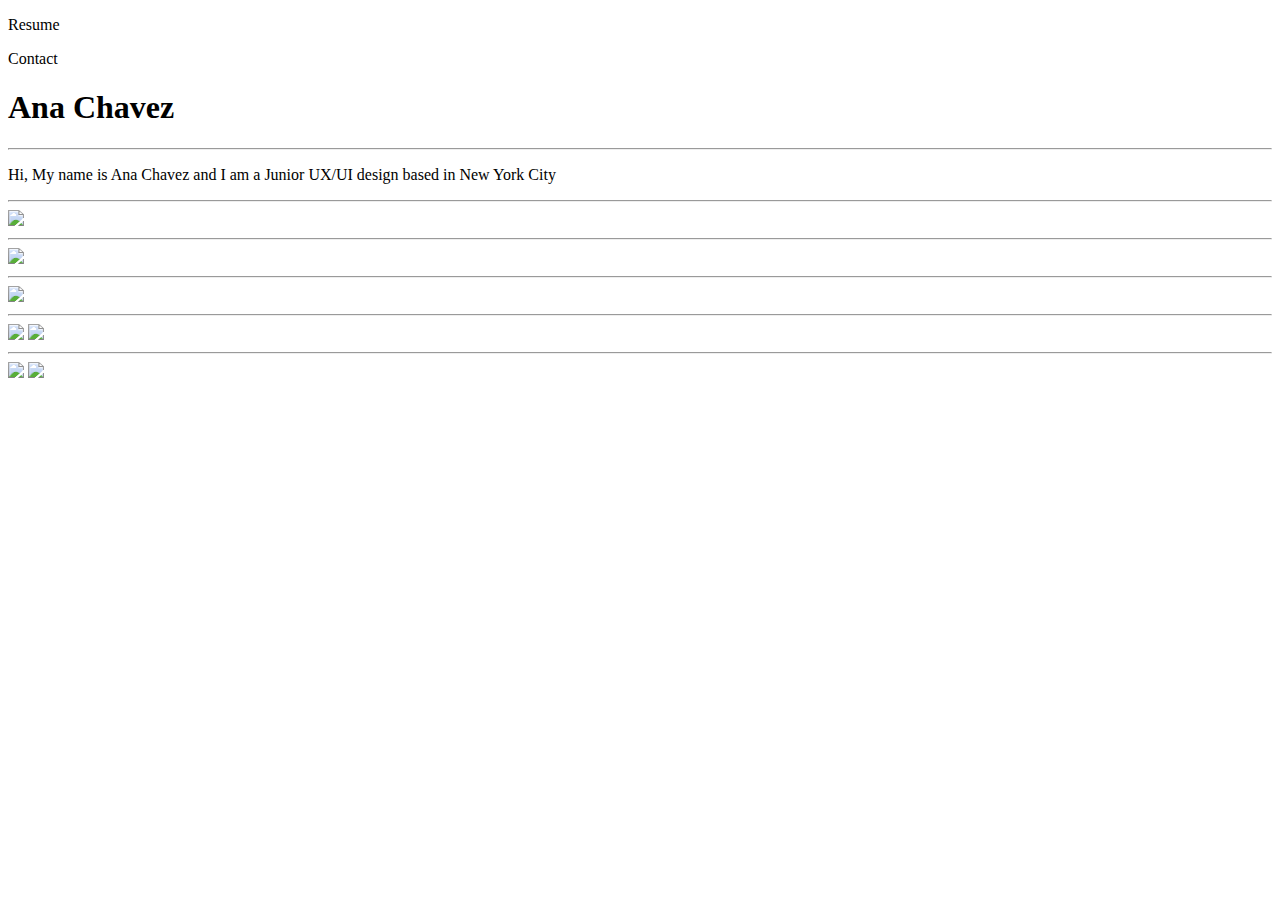
==== index.html @ f45fa037 "inserted images" ====
<!DOCTYPE html>
<html lang="en">
<head>
    <meta charset="UTF-8">
    <meta name="viewport" content="width=device-width, initial-scale=1.0">
    <title>Document</title>
    <link rel="stylesheet" href="./css/style.css">
</head>
<body>
    <div class="green">
   <p>Resume</p>  
  <p> Contact</p>
  <h1> Ana Chavez</h1>   
    </div>
 
  <hr>
  <p> Hi, My name is Ana Chavez and I am a Junior UX/UI design based in New York City</p>
  <hr>
  <img src="images/Frame.png">
    <hr>
  <img src="images/image 1.png">
    <hr>
<img src="images/AboutMe.png">
<hr>
    <img src="images/DSC02909.jpg" width=600px>
  <img src="images/description.png" class="center">
    <hr>
<div class="footer">
    <img src="images/linkedin.png" class="linkedin">
         <img src="images/instagram.png"class="linkedin">
    </div>
 
</body>
</html>
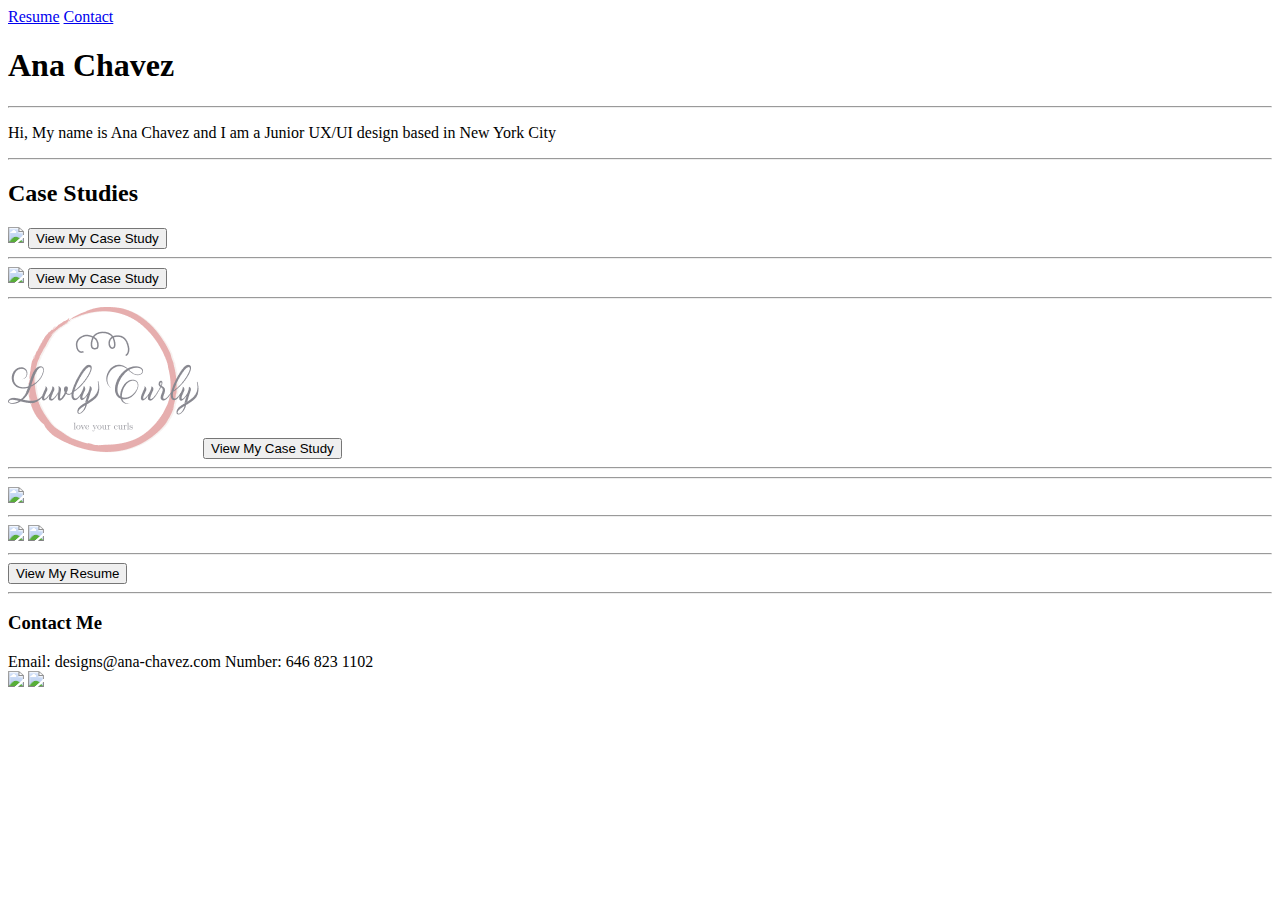
==== commit d05cbff3: "Updated Code" ====
--- a/index.html
+++ b/index.html
@@ -7,24 +7,53 @@
     <link rel="stylesheet" href="./css/style.css">
 </head>
 <body>
-    <div class="green">
-   <p>Resume</p>  
-  <p> Contact</p>
-  <h1> Ana Chavez</h1>   
-    </div>
+    <header class="green navigation">
+    <nav>
+    <a href="#">Resume</a>
+    <a href="#">Contact</a>
+    </nav>
+   
+    <h1> Ana Chavez</h1>   
+    </header>
  
   <hr>
   <p> Hi, My name is Ana Chavez and I am a Junior UX/UI design based in New York City</p>
   <hr>
-  <img src="images/Frame.png">
-    <hr>
-  <img src="images/image 1.png">
+<h2> Case Studies </h2>
+  <div class="caseStudies">  
+    <img src="images/Frame.png">
+    <button>View My Case Study</button>
+  </div>
+  <hr>
+  <div class="caseStudies">
+    <img src="images/image 1.png"> 
+    <button>View My Case Study</button>
+  </div>
+  <hr>
+  <div class="caseStudies">
+    <img src="Images/Frame copy.png">
+    <button>View My Case Study</button>
+  </div>
+ <hr>
+ 
     <hr>
 <img src="images/AboutMe.png">
 <hr>
-    <img src="images/DSC02909.jpg" width=600px>
-  <img src="images/description.png" class="center">
-    <hr>
+ <div class="about-me">
+  <img src="images/DSC02909.jpg" width=700px>
+  <img src="images/description.png">
+ </div>  
+
+  <section class="flexContainer">
+
+  </section>
+<hr>
+  <button>View My Resume</button>
+   <hr>
+   <h3> Contact Me</h3> 
+   <div class="ContactMe">Email: designs@ana-chavez.com
+     Number: 646 823 1102
+   </div>
 <div class="footer">
     <img src="images/linkedin.png" class="linkedin">
          <img src="images/instagram.png"class="linkedin">
